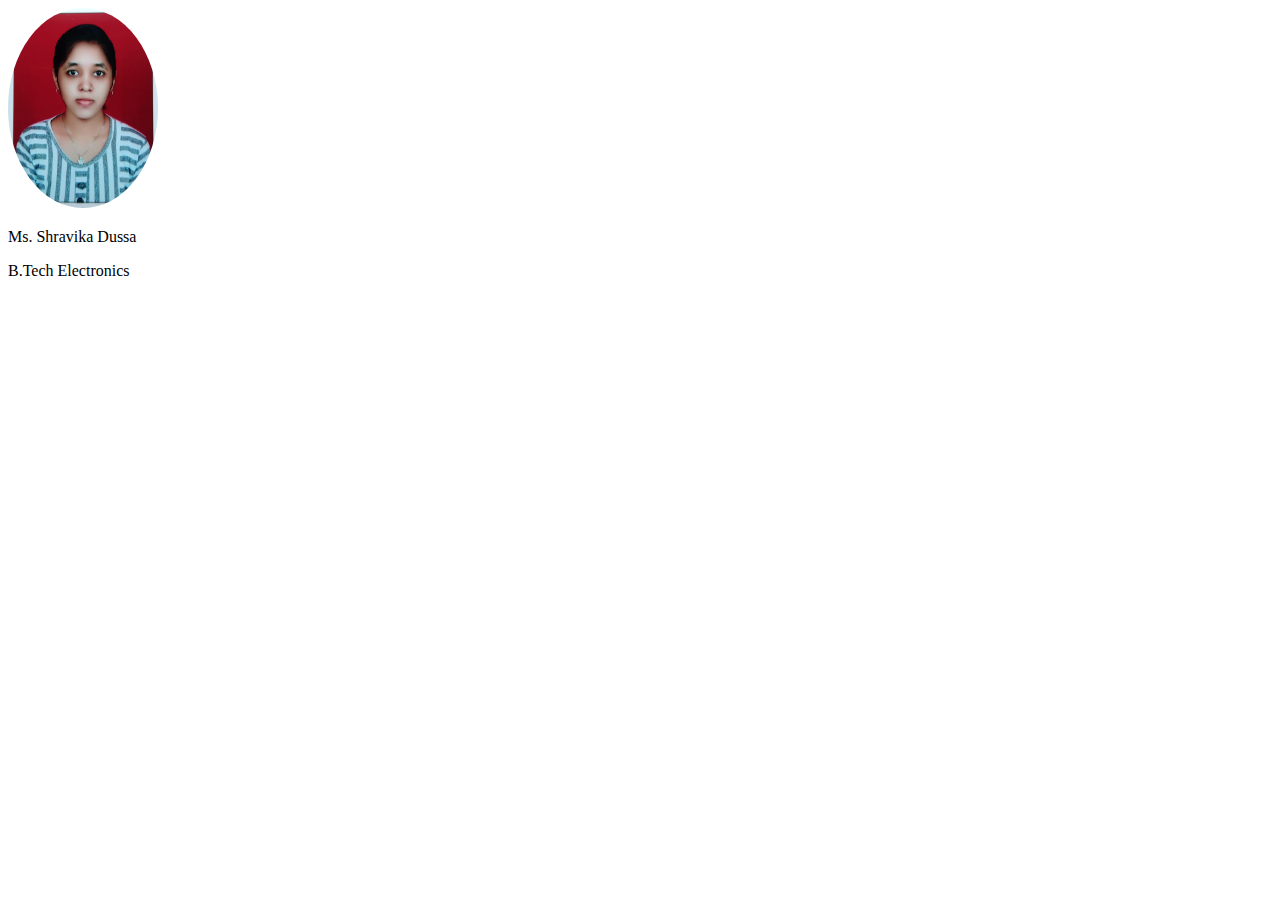
==== index.html @ 95cc3eb6 "Intial Commit" ====
<!DOCTYPE html>
<html lang="en">
<head>
    <meta charset="UTF-8">
    <meta name="viewport" content="width=device-width, initial-scale=1.0">
    <title>Professional Portfolio</title>
    <link rel="stylesheet" href="styles.css">
</head>
<body>
    <div>
        <img src="IMG-24.jpg" alt="error">
        <p>Ms. Shravika Dussa</p>
        <p>B.Tech Electronics</p>
    </div>
</body>
</html>
---- styles.css ----
img{
    height: 200px;
    width: 150px;
    border-radius: 90%;
}
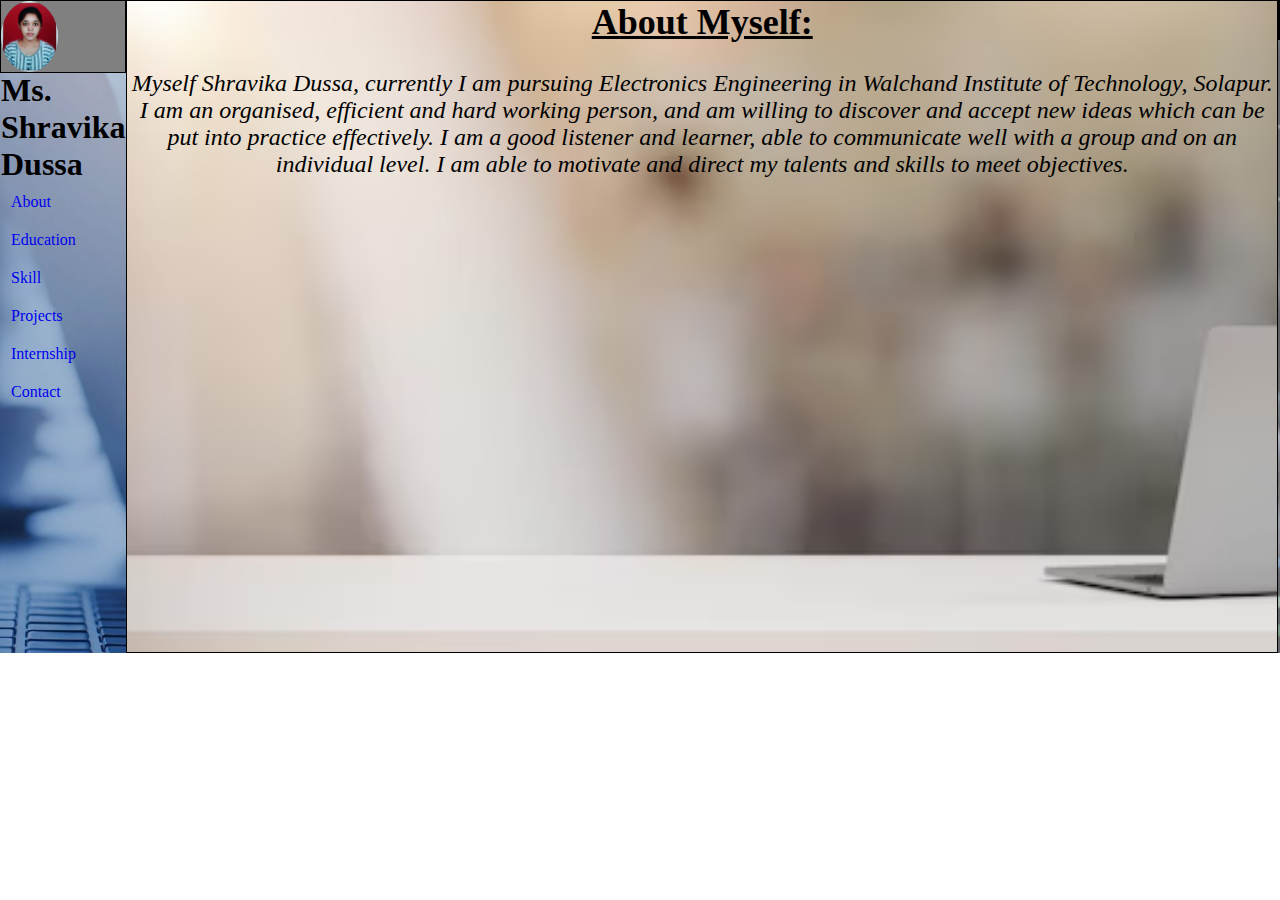
==== commit 98abfed9: "initial added" ====
--- a/index.html
+++ b/index.html
@@ -5,12 +5,103 @@
     <meta name="viewport" content="width=device-width, initial-scale=1.0">
     <title>Professional Portfolio</title>
     <link rel="stylesheet" href="styles.css">
+    <style>
+        #IMG1{
+            height: 17px;
+            width: 40px;
+        }
+        #IMG2{
+            height: 20px;
+            width: 30px;
+        }
+        #IMG3{
+            height: 25px;
+            width: 20px;
+        }
+        h2{
+            text-decoration: underline;
+        }
+        #aboutSection{background-image: url(laptop-computer.avif);}
+        #educationSection{background-image: url(education.jpg);}
+        #skillSection{background-image: url(blurred-bokeh-banner.avif);}
+        #projectSection{background-image: url(golubovy191000206.jpg);}
+        #internshipSection{background-image: url(Careers-Page.webp);}
+        #contactSection{background-image: url(contact.jpg);}
+        #MiniSection{}
+        #MajorSection{}
+    </style>
 </head>
 <body>
-    <div>
-        <img src="IMG-24.jpg" alt="error">
-        <p>Ms. Shravika Dussa</p>
-        <p>B.Tech Electronics</p>
-    </div>
+    <div id="container">
+    <section>
+        <div id="header">
+            <div id="studImg">
+                <img src="IMG-24.jpg" alt="">
+            </div>
+
+            <div id="studDetail">
+                <div id="studName">
+                    <h1>Ms. Shravika Dussa</h1>
+                </div>
+                <div id="menu">
+                    <ul id="menulist">
+                        <li><a href="#aboutSection">About</a></li>
+                        <li><a href="#educationSection">Education</a></li>
+                        <li><a href="#skillSection">Skill</a></li>
+                        <li><a href="#projectSection">Projects</a></li>
+                        <li><a href="#internshipSection">Internship</a></li>
+                        <li><a href="#contactSection">Contact</a></li>
+                    </ul>
+                </div>
+            </div>
+        </div>
+    </section>
+    <section>
+        <div id="main">
+            <div id="aboutSection">
+                <h2>About Myself:</h2><br>
+                <p><i>Myself Shravika Dussa, currently I am pursuing Electronics Engineering in Walchand Institute of Technology, Solapur. I am an organised, efficient and hard working person, and am willing to discover and accept new ideas which can be put into practice effectively. I am a good listener and learner, able to communicate well with a group and on an individual level. I am able to motivate and direct my talents and skills to meet objectives.</i></p>
+            </div>
+            <div id="educationSection">
+                <h2>Education:</h2><br>
+                <p>Valentine Circle English Medium School <br>(10th-2018)</p><br>
+                <p>Government Polytechnic Solapur <br>(Diploma in Electronics & Telecommunication-2021)</p><br>
+                <p>Walchand Institute of Technology <br>(B.Tech in Electronics-2024)</p>
+            </div>
+            <div id="skillSection">
+                <h2>Technical Skills:</h2><br>
+                    <li>Computer Skills</li><br>
+                    <li>HTML</li><br>
+                    <li>CSS</li><br>
+                    <li>Machine Learning</li><br>
+                    <li>PowerPoint</li><br>
+            </div>
+            <div id="projectSection">
+                <h2>Academic Project:</h2><br>
+                <section>
+                <div id="MiniSection"><a href="#MiniSection">Mini Project</a></div>
+                <div id="MajorSection"><a href="#MajorSection">Major Project</a></div>
+                <!-- <p>Automatic Hand Sanitizer</p><br> -->
+                <!-- <p>IOT based fire detection system</p> -->
+                <!-- <p>Tracking and detecting suspicious activites through ML</p> -->
+                </section>
+            </div>
+            <div id="internshipSection">
+                <h2>Internship:</h2><br>
+                <p>Shams Energy- <br>(1 Mar 2023 - 15 Mar 2023)<br>
+                During my 15-day internship in solar energy, I conducted comprehensive audits to enhance system efficiency, and actively contributed to solar panel design, gaining valuable hands-on experience in the field.</p>
+            </div>
+            <div id="contactSection">
+                <h2>Contact Me:</h2><br>
+                <p><img id="IMG1" src="phone-call icon.webp">+919665472466</p><br>
+                <p><img id="IMG2" src="email-icon.jpg">shravikadussa@gmail.com</p><br>
+                <p><img id="IMG3" src="address-icon.jpg" >1369, bhadravati peth, Solapur-413006</p>
+            </div>
+        </div>
+    </section>
+    <section>
+        <div id="footer"></div>
+    </section>
+</div>
 </body>
 </html>--- a/styles.css
+++ b/styles.css
@@ -1,5 +1,79 @@
-img{
-    height: 200px;
-    width: 150px;
-    border-radius: 90%;
+*{
+    padding: 0;
+    margin: 0;
+}
+#container{
+    background: url(project-management.jpeg) no-repeat;
+    background-size: cover;
+    display: flex;
+    flex-direction: row;
+}
+#header{
+    border: 1px solid black;
+    background-color: grey;
+    height: 71px;
+    display: flex;
+    flex-direction: column;
+}
+#header #studImg{
+    width: 20%;
+    height: inherit;
+}
+#header #studDetail{
+    width: 80%;
+    display: flex;
+    flex-direction: column;
+}
+#header #studDetail #studName{
+
+}
+#header #studDetail #menu{
+
+}
+#header #studDetail #menu #menulist{
+    display: flex;
+    flex-direction: column;
+}
+#header #studDetail #menu #menulist li{
+    margin: 5px;
+    padding: 5px;
+    list-style: none;
+}
+#menulist li:hover{
+    font-size: larger;
+    width: 75px;
+    background-color:gainsboro;
+}
+#header #studDetail #menu #menulist li a{
+    text-decoration: none;
+}
+#header #studImg img{
+    height: inherit;
+    border-radius: 50%;
+}
+#main{
+    border: 1px solid black;
+    background-color: white;
+    height: 651px;
+    overflow-y: scroll;
+    text-align: justify;
+}
+#main div{
+    height: 100%;
+    /* border: 1px solid grey; */
+    /* border: 15%; */
+    /* margin: 5px; */
+    /* padding: 5px; */
+    font-size: x-large;
+    text-align: center;
+    background-color: bisque;
+    /* color: whitesmoke; */
+    /* background-image: url(laptop-computer.avif); */
+    background-repeat: no-repeat;
+    background-size: cover;
+}
+#footer{
+    border: 1px solid black;
+    background-color: grey;
+    height: 38px;
 }